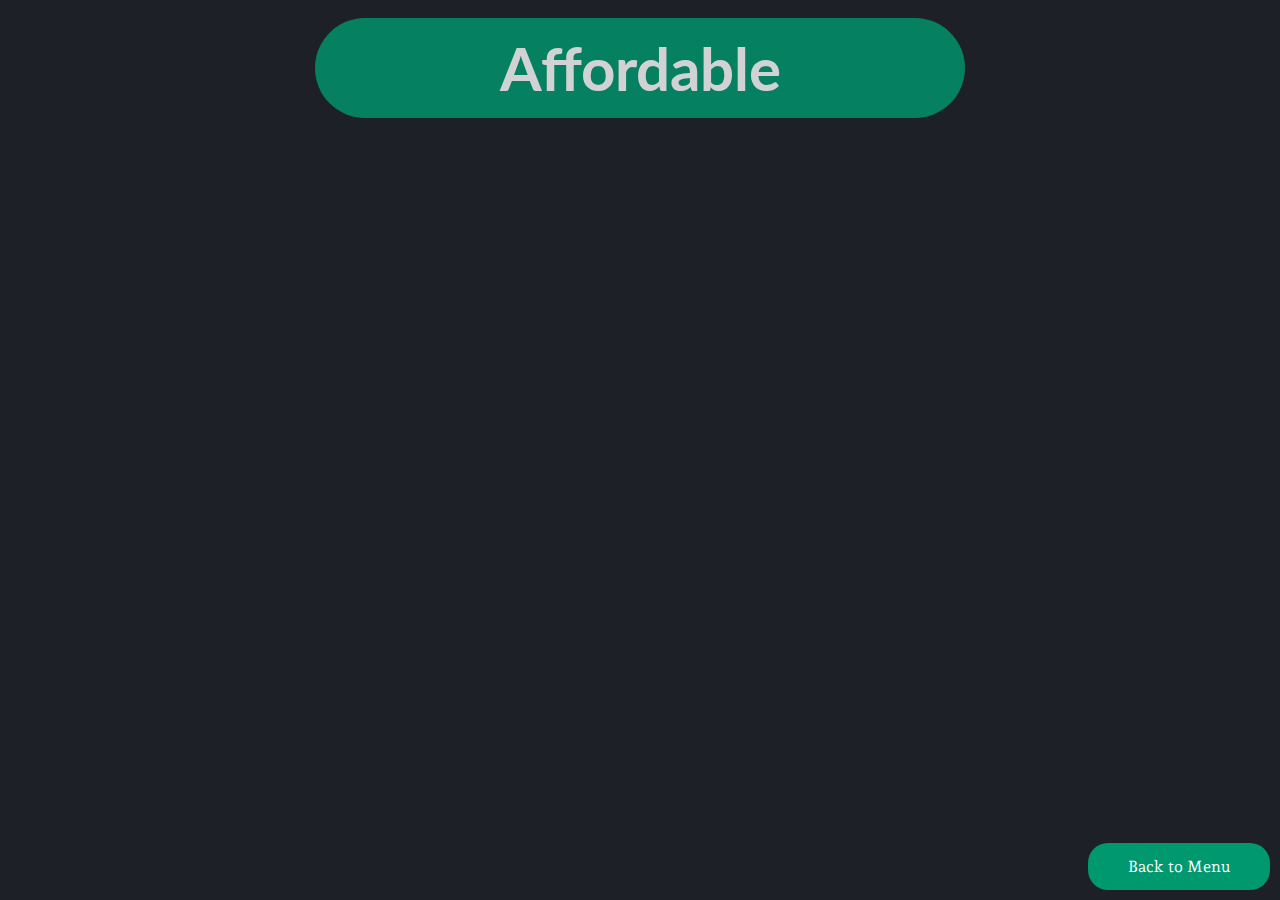
==== Affordable.html @ 93384cbe "mega update" ====
<!DOCTYPE html>
<html>
    <head>
        <meta name="viewport" content="widht=device-width, initial-scale=1.0">
        <title>VueLamp - Proffesional Lamps</title>
        <link rel="stylesheet" href="Affordable.css">
        <link rel="stylesheet" href="Contemporary.html">
        <link href="https://fonts.googleapis.com/css2?family=Andada+Pro:ital@1&family=Lato:wght@100&display=swap" rel="stylesheet">
        <link rel="preconnect" href="https://fonts.googleapis.com">
    </head>

    <body>
         <div class="tytan">
             <div class="napis">
                 <h1>
                     Affordable
                 </h1>
             </div>

             <div class="back">
                 <ul>
                     <li>
                         <a href="index.html">Back to Menu</a>
                     </li>
                 </ul>
             </div>
         </div>
    </body>
</html>
---- Affordable.css ----
*{
    margin: 0;
    padding: 0;
    font-family: 'poppins', sans-serif;
    box-sizing: border-box;
} 

.tytan
{
      background: #1d2026;
       min-height: 100vh;
       width: 100%;
       color: #fff;
       position: relative;
       text-align: center;
       animation-name: appear;
       animation-fill-mode: both;
       animation-duration: 0.6s;

}

.napis
{
    text-align: center;
    font-size: 30px;
    color: #fff;
    opacity: 0.8;
    padding: 14px 40px;
    background-color: #00986f;
    max-width: 650px;
    margin: auto;
    border-radius: 100px;    
    position: relative;
    top: 2vh;
    animation-name: appear;
    animation-fill-mode: both;
}


.back ul li a
{
    padding: 14px 40px;
    background-color: #00986f;
    max-width: 190px;
    position: fixed;
    bottom: 10px;
    right: 10px;
    border-radius: 20px;
    font-family: 'Andada Pro', serif;
    
    
}

a{
    text-decoration: none;
    color: #fff;
}

@keyframes appear
{
    from{
        opacity: 0;
    }

    to{
        opacity: 1;
    }
}

h1{
    font-family: 'Lato', sans-serif;
}
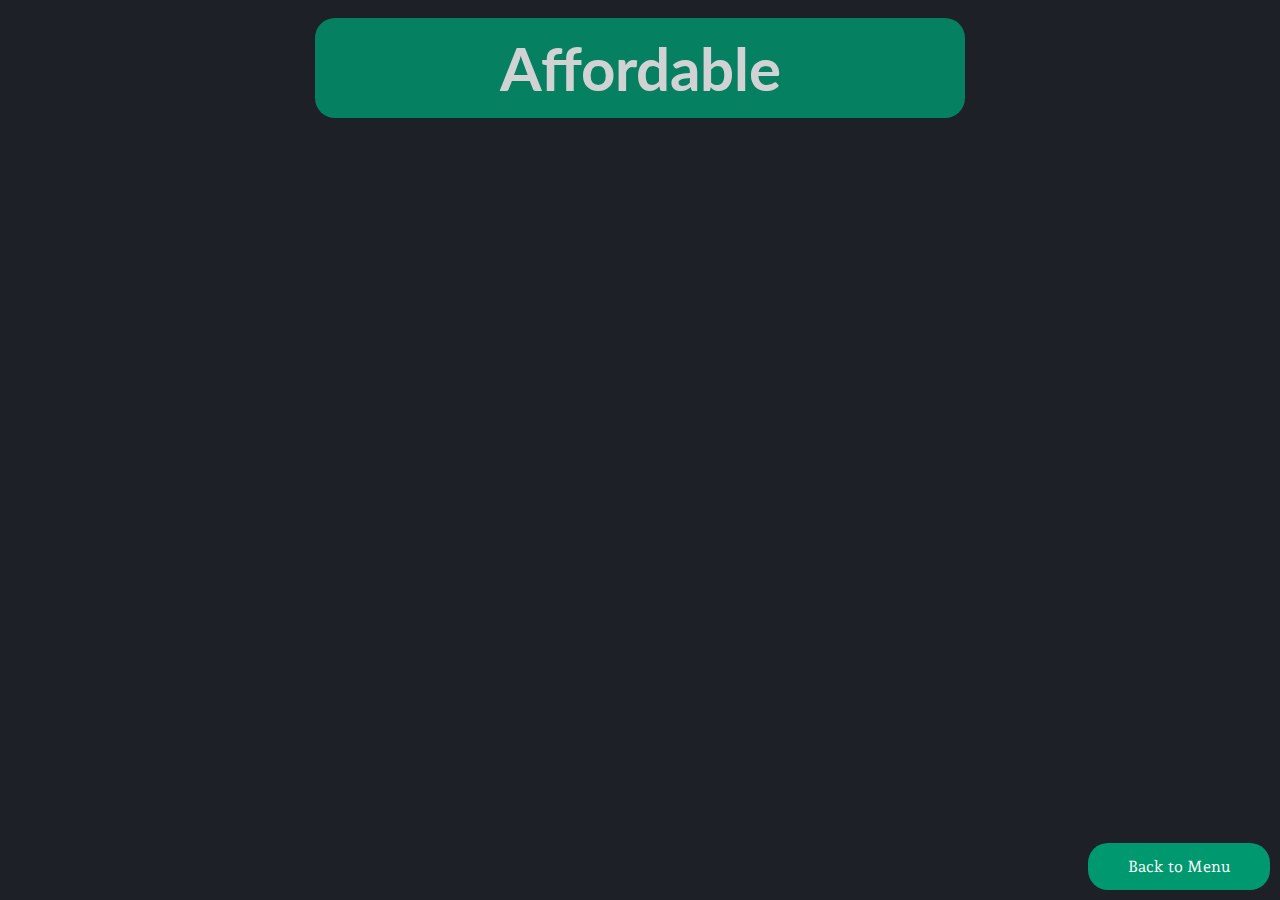
==== commit 6988c1e9: "latest update" ====
--- a/Affordable.html
+++ b/Affordable.html
@@ -7,9 +7,14 @@
         <link rel="stylesheet" href="Contemporary.html">
         <link href="https://fonts.googleapis.com/css2?family=Andada+Pro:ital@1&family=Lato:wght@100&display=swap" rel="stylesheet">
         <link rel="preconnect" href="https://fonts.googleapis.com">
+        <link rel="stylesheet" href="css/fontello.css" type="text/css">
+       
     </head>
 
     <body>
+    
+
+        
          <div class="tytan">
              <div class="napis">
                  <h1>
--- a/Affordable.css
+++ b/Affordable.css
@@ -3,6 +3,7 @@
     padding: 0;
     font-family: 'poppins', sans-serif;
     box-sizing: border-box;
+    overflow: hidden;
 } 
 
 .tytan
@@ -16,6 +17,7 @@
        animation-name: appear;
        animation-fill-mode: both;
        animation-duration: 0.6s;
+       
 
 }
 
@@ -29,7 +31,7 @@
     background-color: #00986f;
     max-width: 650px;
     margin: auto;
-    border-radius: 100px;    
+    border-radius: 20px;    
     position: relative;
     top: 2vh;
     animation-name: appear;
@@ -70,3 +72,20 @@
 h1{
     font-family: 'Lato', sans-serif;
 }
+
+.back ul li a:hover
+{
+    padding: 14px 40px;
+    background-color: #00986f;
+    max-width: 300px;
+    position: fixed;
+    bottom: 10px;
+    right: 10px;
+    border-radius: 20px;
+    font-family: 'Andada Pro', serif;
+    box-shadow: 7px 7px #fff;
+    cursor: pointer;
+    
+    
+}
+
--- a/css/fontello.css
+++ b/css/fontello.css
@@ -0,0 +1,57 @@
+@font-face {
+  font-family: 'fontello';
+  src: url('../font/fontello.eot?42572564');
+  src: url('../font/fontello.eot?42572564#iefix') format('embedded-opentype'),
+       url('../font/fontello.woff2?42572564') format('woff2'),
+       url('../font/fontello.woff?42572564') format('woff'),
+       url('../font/fontello.ttf?42572564') format('truetype'),
+       url('../font/fontello.svg?42572564#fontello') format('svg');
+  font-weight: normal;
+  font-style: normal;
+}
+/* Chrome hack: SVG is rendered more smooth in Windozze. 100% magic, uncomment if you need it. */
+/* Note, that will break hinting! In other OS-es font will be not as sharp as it could be */
+/*
+@media screen and (-webkit-min-device-pixel-ratio:0) {
+  @font-face {
+    font-family: 'fontello';
+    src: url('../font/fontello.svg?42572564#fontello') format('svg');
+  }
+}
+*/
+[class^="icon-"]:before, [class*=" icon-"]:before {
+  font-family: "fontello";
+  font-style: normal;
+  font-weight: normal;
+  speak: never;
+
+  display: inline-block;
+  text-decoration: inherit;
+  width: 1em;
+  margin-right: .2em;
+  text-align: center;
+  /* opacity: .8; */
+
+  /* For safety - reset parent styles, that can break glyph codes*/
+  font-variant: normal;
+  text-transform: none;
+
+  /* fix buttons height, for twitter bootstrap */
+  line-height: 1em;
+
+  /* Animation center compensation - margins should be symmetric */
+  /* remove if not needed */
+  margin-left: .2em;
+
+  /* you can be more comfortable with increased icons size */
+  /* font-size: 120%; */
+
+  /* Font smoothing. That was taken from TWBS */
+  -webkit-font-smoothing: antialiased;
+  -moz-osx-font-smoothing: grayscale;
+
+  /* Uncomment for 3D effect */
+  /* text-shadow: 1px 1px 1px rgba(127, 127, 127, 0.3); */
+}
+
+.icon-menu:before { content: '\f0c9'; font-size: 36px; text-align: center;  } /* '' */
